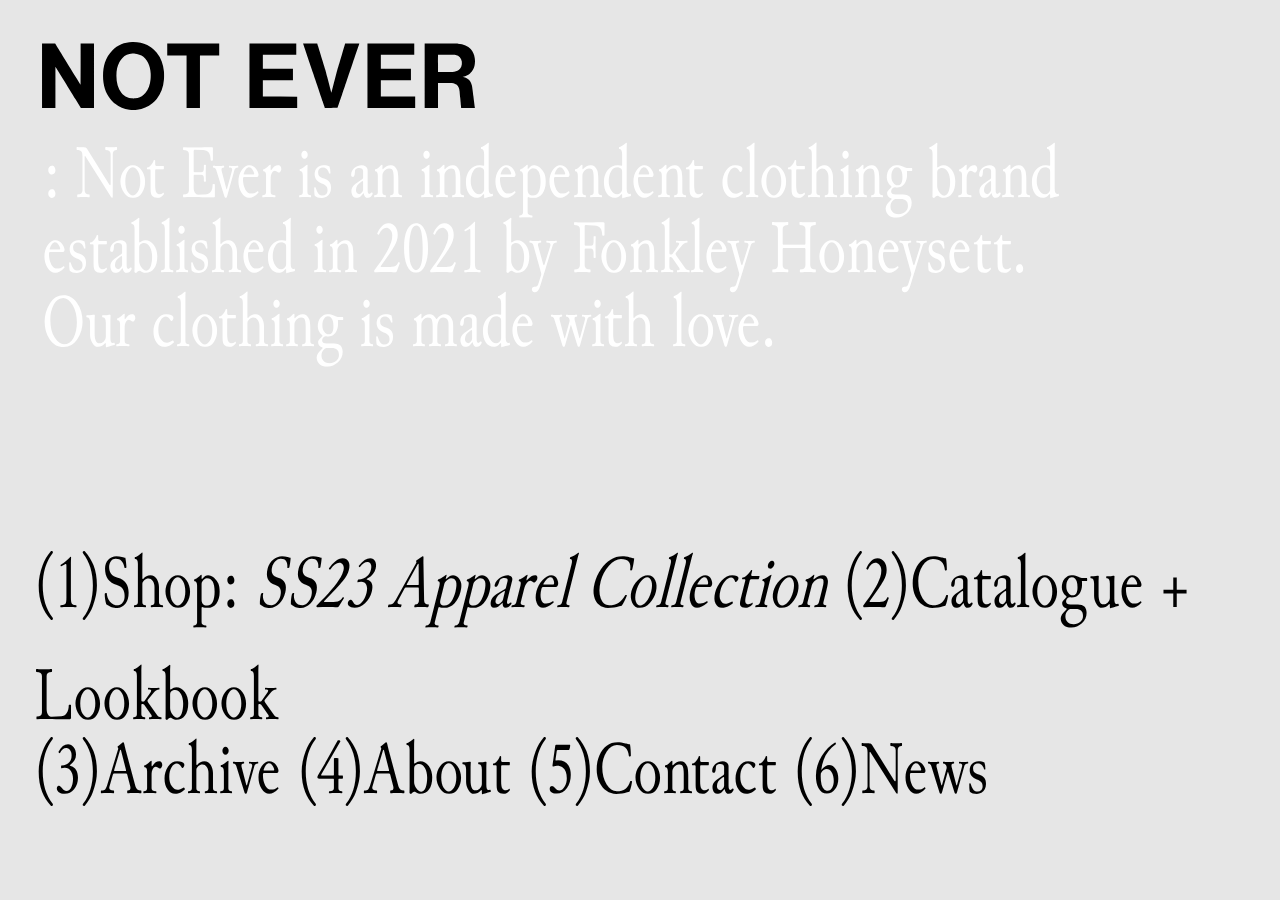
==== about.html @ 78bb5411 "dfff" ====
<!DOCTYPE html>
<!
      NOT EVER, Designed by Fonkley 2023.
(some CSS borrowed from https://eversince.gtb.sg/ for .portrait)
->

<html lang="en">
<head>
  <meta charset="utf-8">
  <title></title>
  <link href="style.css" rel="stylesheet" />
  <style>
      body {
         background-color: rgb(230,230,230);
      }
  </style>
</head>

<body>


<! THIS PART IS THE HEADER WITH THE IMAGES >
<div class="headerimages">
<header style="position:fixed">
<a class="portrait" href="index.html">
      <img src="assets/noteverlogo.svg" class="floatLeft" height="68">
</a> </header>
</div>

<div class="floatLeft" style="color:white">
<p style="font-family:jcfontreg" class="mypara">: Not Ever is an independent clothing brand
            <span class="br">
            </span> 
established in 2021 by Fonkley Honeysett.
            <span class="br">
            </span> 
Our clothing is made with love.</p>
</div>

<! THIS PART IS THE LINKS>

<footer>
   <div class="footer">
      <div class="floatLeft">
         <p style="font-family:jcfontreg" class="mypara">
            <span style="font-weight:normal;"> 
            (1)Shop: <i> SS23 Apparel Collection </i> (2)Catalogue + Lookbook
            <span class="br">
            </span> 
            (3)Archive

               <a href="about.html">(4)About 
                  <style>
                  a:link {        color: black;        background-color: transparent;        text-decoration: none;      }a:visited {  color: black;  background-color: transparent;  text-decoration: none;}a:hover {  color: black;  background-color: transparent;  text-decoration: none; opacity:0;-webkit-filter:brightness(10) blur(5px);filter:brightness(10) blur(5px);-webkit-transition:opacity 2s ease,-webkit-filter 2s ease;transition:opacity 2s ease,-webkit-filter 2s ease;cursor:crosshair;}a:active {  color: white;  background-color: transparent;  text-decoration: none;}
                  </style>
               </a>

               <a href="contact.html">(5)Contact
                  <style>
                  a:link {        color: black;        background-color: transparent;        text-decoration: none;      }a:visited {  color: black;  background-color: transparent;  text-decoration: none;}a:hover {  color: black;  background-color: transparent;  text-decoration: none; opacity:0;-webkit-filter:brightness(10) blur(5px);filter:brightness(10) blur(5px);-webkit-transition:opacity 2s ease,-webkit-filter 2s ease;transition:opacity 2s ease,-webkit-filter 2s ease;cursor:crosshair;}a:active {  color: white;  background-color: transparent;  text-decoration: none;}
                  </style>
               </a>
   
               <a href="https://twitter.com/noteverbrand/" target="_blank"> (6)News
                  <style>
                  a:link {        color: black;        background-color: transparent;        text-decoration: none;      }a:visited {  color: black;  background-color: transparent;  text-decoration: none;}a:hover {  color: black;  background-color: transparent;  text-decoration: none; opacity:0;-webkit-filter:brightness(10) blur(5px);filter:brightness(10) blur(5px);-webkit-transition:opacity 2s ease,-webkit-filter 2s ease;transition:opacity 2s ease,-webkit-filter 2s ease;cursor:crosshair;}a:active {  color: white;  background-color: transparent;  text-decoration: none;}
                  </style>
               </a>

            </span>
         </p>
      </div>
      </div>
</footer>

</body>
</html>
---- style.css ----
.portrait:hover {
opacity:0;
      -webkit-filter:brightness(10) blur(5px);
      filter:brightness(10) blur(5px);
      -webkit-transition:opacity 2s ease,-webkit-filter 2s ease;
      transition:opacity 2s ease,-webkit-filter 2s ease;
      cursor:crosshair
}

      .floatRight {
      float:right;
      margin-right:40px
      }

      .floatLeft {
      float:left;
      margin-left:34px
      }

      .headerimages {
      padding-top: 34px;
      }   
  
        .br {
            display: block;
            margin-bottom: -.5em;
        }

      @font-face {
        font-family: jcfontreg;
        src: url(assets/fonts/JunicodeCondensed-Regular.otf);
        font-weight: normal;
    }
      .mypara {
      font-size: 75px;
      }

body{
    min-height: 0;
    display: flex;
    flex-direction: column;
}
article {
    margin: 0;
}

    .footer {
        position: fixed;
        left: 0;
        bottom: 0;
        width: 100%;
        color: none;
        text-align: left;
        margin-bottom: 0px;
    }
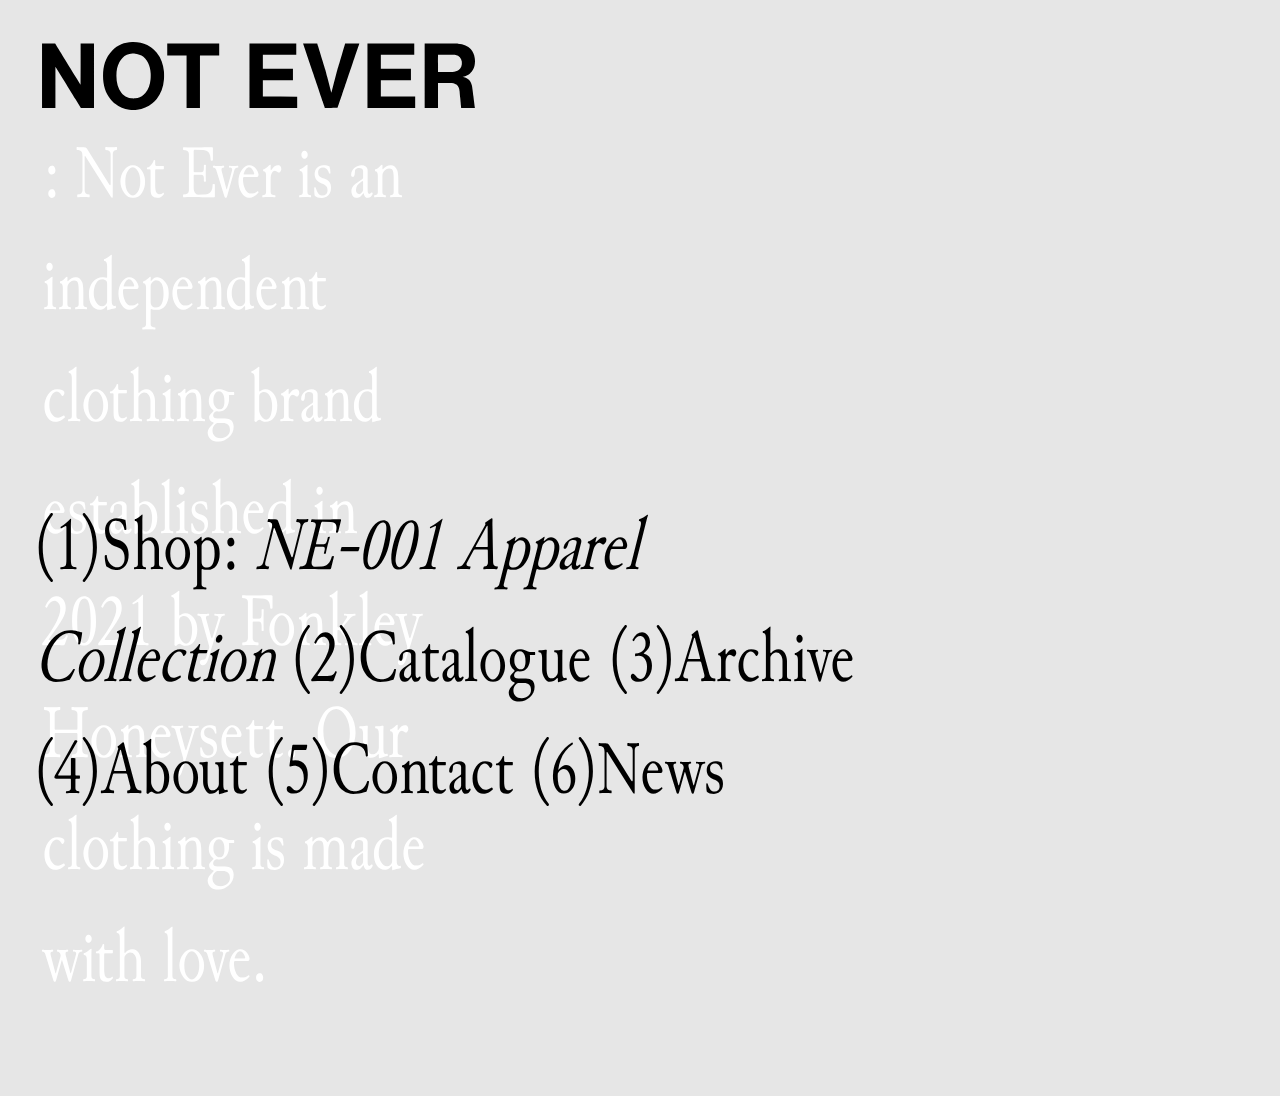
==== commit b7887963: "apparel" ====
--- a/about.html
+++ b/about.html
@@ -27,14 +27,12 @@
 </a> </header>
 </div>
 
-<div class="floatLeft" style="color:white">
+<div class="floatLeft" style="color:white" >
+<div style="margin-right:800px">
 <p style="font-family:jcfontreg" class="mypara">: Not Ever is an independent clothing brand
-            <span class="br">
-            </span> 
 established in 2021 by Fonkley Honeysett.
-            <span class="br">
-            </span> 
 Our clothing is made with love.</p>
+</div>
 </div>
 
 <! THIS PART IS THE LINKS>
@@ -42,20 +40,26 @@
 <footer>
    <div class="footer">
       <div class="floatLeft">
+                <div style="margin-right:400px">
          <p style="font-family:jcfontreg" class="mypara">
             <span style="font-weight:normal;"> 
-            (1)Shop: <i> SS23 Apparel Collection </i> (2)Catalogue + Lookbook
-            <span class="br">
-            </span> 
-            (3)Archive
+            (1)Shop: <i> NE-001 Apparel Collection </i> 
 
-               <a href="about.html">(4)About 
+               <a href="catalogue">(2)Catalogue
                   <style>
                   a:link {        color: black;        background-color: transparent;        text-decoration: none;      }a:visited {  color: black;  background-color: transparent;  text-decoration: none;}a:hover {  color: black;  background-color: transparent;  text-decoration: none; opacity:0;-webkit-filter:brightness(10) blur(5px);filter:brightness(10) blur(5px);-webkit-transition:opacity 2s ease,-webkit-filter 2s ease;transition:opacity 2s ease,-webkit-filter 2s ease;cursor:crosshair;}a:active {  color: white;  background-color: transparent;  text-decoration: none;}
                   </style>
                </a>
 
-               <a href="contact.html">(5)Contact
+            (3)Archive
+
+               <a href="about">(4)About 
+                  <style>
+                  a:link {        color: black;        background-color: transparent;        text-decoration: none;      }a:visited {  color: black;  background-color: transparent;  text-decoration: none;}a:hover {  color: black;  background-color: transparent;  text-decoration: none; opacity:0;-webkit-filter:brightness(10) blur(5px);filter:brightness(10) blur(5px);-webkit-transition:opacity 2s ease,-webkit-filter 2s ease;transition:opacity 2s ease,-webkit-filter 2s ease;cursor:crosshair;}a:active {  color: white;  background-color: transparent;  text-decoration: none;}
+                  </style>
+               </a>
+
+               <a href="contact">(5)Contact
                   <style>
                   a:link {        color: black;        background-color: transparent;        text-decoration: none;      }a:visited {  color: black;  background-color: transparent;  text-decoration: none;}a:hover {  color: black;  background-color: transparent;  text-decoration: none; opacity:0;-webkit-filter:brightness(10) blur(5px);filter:brightness(10) blur(5px);-webkit-transition:opacity 2s ease,-webkit-filter 2s ease;transition:opacity 2s ease,-webkit-filter 2s ease;cursor:crosshair;}a:active {  color: white;  background-color: transparent;  text-decoration: none;}
                   </style>
@@ -71,6 +75,7 @@
          </p>
       </div>
       </div>
+      </div>
 </footer>
 
 </body>
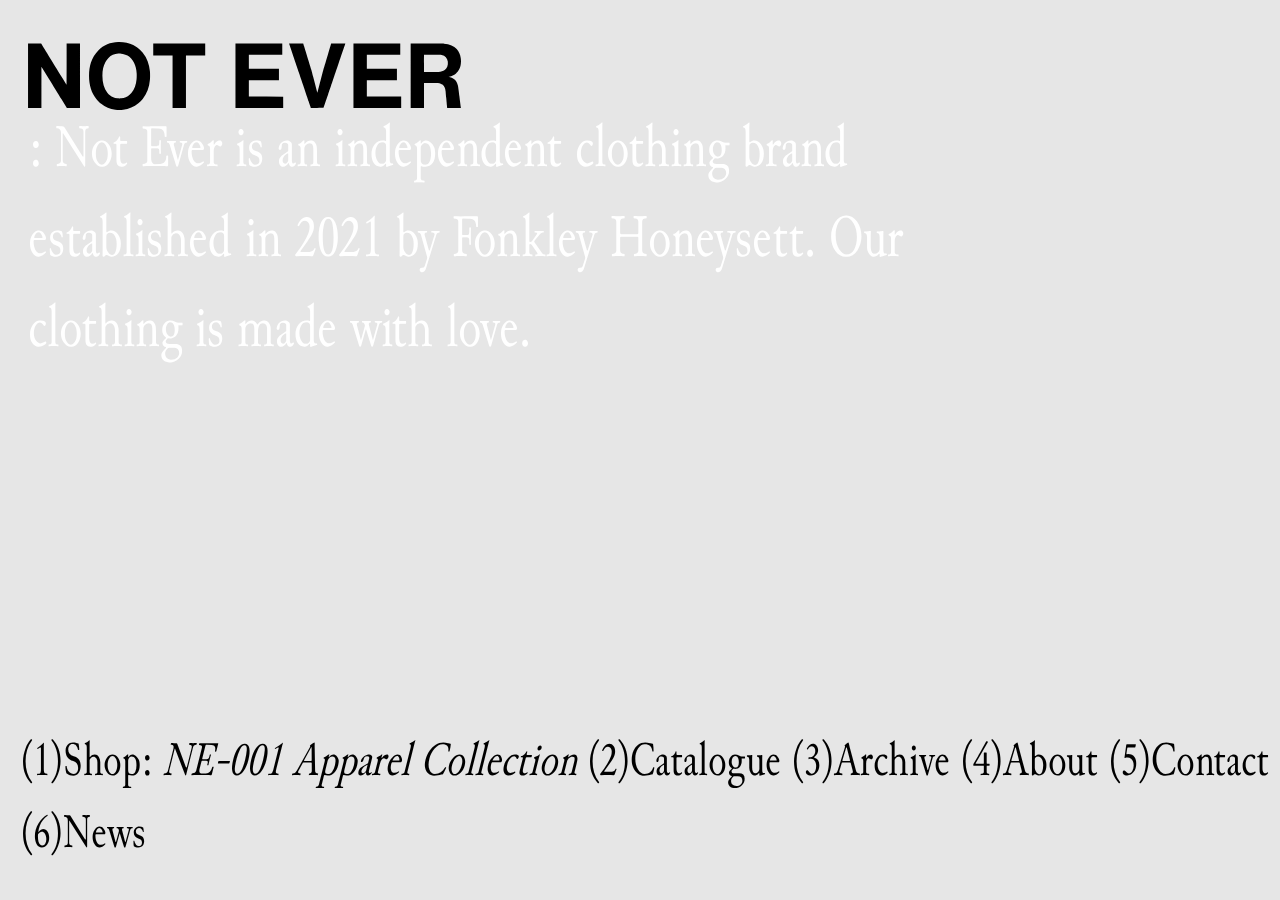
==== commit 9c7b48ac: "YASSSSS" ====
--- a/about.html
+++ b/about.html
@@ -28,7 +28,7 @@
 </div>
 
 <div class="floatLeft" style="color:white" >
-<div style="margin-right:800px">
+<div style="margin-right:300px">
 <p style="font-family:jcfontreg" class="mypara">: Not Ever is an independent clothing brand
 established in 2021 by Fonkley Honeysett.
 Our clothing is made with love.</p>
@@ -40,15 +40,13 @@
 <footer>
    <div class="footer">
       <div class="floatLeft">
-                <div style="margin-right:400px">
-         <p style="font-family:jcfontreg" class="mypara">
-            <span style="font-weight:normal;"> 
+                <div>
+         <h1 style="font-family:jcfontreg">
+            <span style="font-weight:normal;">
+                  </style>
             (1)Shop: <i> NE-001 Apparel Collection </i> 
 
                <a href="catalogue">(2)Catalogue
-                  <style>
-                  a:link {        color: black;        background-color: transparent;        text-decoration: none;      }a:visited {  color: black;  background-color: transparent;  text-decoration: none;}a:hover {  color: black;  background-color: transparent;  text-decoration: none; opacity:0;-webkit-filter:brightness(10) blur(5px);filter:brightness(10) blur(5px);-webkit-transition:opacity 2s ease,-webkit-filter 2s ease;transition:opacity 2s ease,-webkit-filter 2s ease;cursor:crosshair;}a:active {  color: white;  background-color: transparent;  text-decoration: none;}
-                  </style>
                </a>
 
             (3)Archive
@@ -72,7 +70,7 @@
                </a>
 
             </span>
-         </p>
+         </h1>
       </div>
       </div>
       </div>
--- a/style.css
+++ b/style.css
@@ -1,20 +1,24 @@
-      .portrait:hover {
-opacity:0;
-      -webkit-filter:brightness(10) blur(5px);
-      filter:brightness(10) blur(5px);
-      -webkit-transition:opacity 2s ease,-webkit-filter 2s ease;
-      transition:opacity 2s ease,-webkit-filter 2s ease;
-      cursor:crosshair
+.portrait {
+  opacity:1;
+  -webkit-transition:opacity 2s ease,-webkit-filter 2s ease;
+  transition:opacity 2s ease,-webkit-filter 2s ease;
+  -webkit-filter:brightness(1.04) blur(0);
+  filter:brightness(1.04) blur(0);
+  cursor:crosshair
+}
+.portrait:hover {
+  opacity:0;
+  -webkit-filter:brightness(10) blur(5px);
+  filter:brightness(10) blur(5px);
+  -webkit-transition:opacity 2s ease,-webkit-filter 2s ease;
+  transition:opacity 2s ease,-webkit-filter 2s ease
+  cursor:crosshair
 }
 
-      .floatRight {
-      float:right;
-      margin-right:40px
-      }
 
       .floatLeft {
       float:left;
-      margin-left:34px
+      margin-left:20px
       }
 
       .headerimages {
@@ -31,9 +35,6 @@
         src: url(assets/fonts/JunicodeCondensed-Regular.otf);
         font-weight: normal;
     }
-      .mypara {
-      font-size: 75px;
-      }
 
 body{
     min-height: 0;
@@ -44,6 +45,8 @@
     margin: 0;
 }
 
+h1{ font-size:3rem;}
+
     .footer {
         position: fixed;
         left: 0;
@@ -52,4 +55,42 @@
         color: none;
         text-align: left;
         margin-bottom: 0px;
-    }+    }
+
+
+a:link {
+  color: black;
+  background-color: transparent;
+  text-decoration: none;
+}
+
+a:visited {
+  color: black;
+  background-color: transparent;
+  text-decoration: none;
+}
+
+.scroll-container {
+  overflow-x: scroll;
+  white-space: nowrap;
+  padding: 10px;
+  position: absolute;
+  top: 50%;
+  transform: translate(0, -50%);
+width: 98%;
+display: flex;
+}
+.scroll-container:-webkit-scrollbar{
+    display: none;
+}
+
+.scroll-container img {
+  padding: 10px;
+}
+
+      .mypara {
+      font-size: 60px;
+      }
+      .mypara2 {
+      font-size: 40px;
+      }